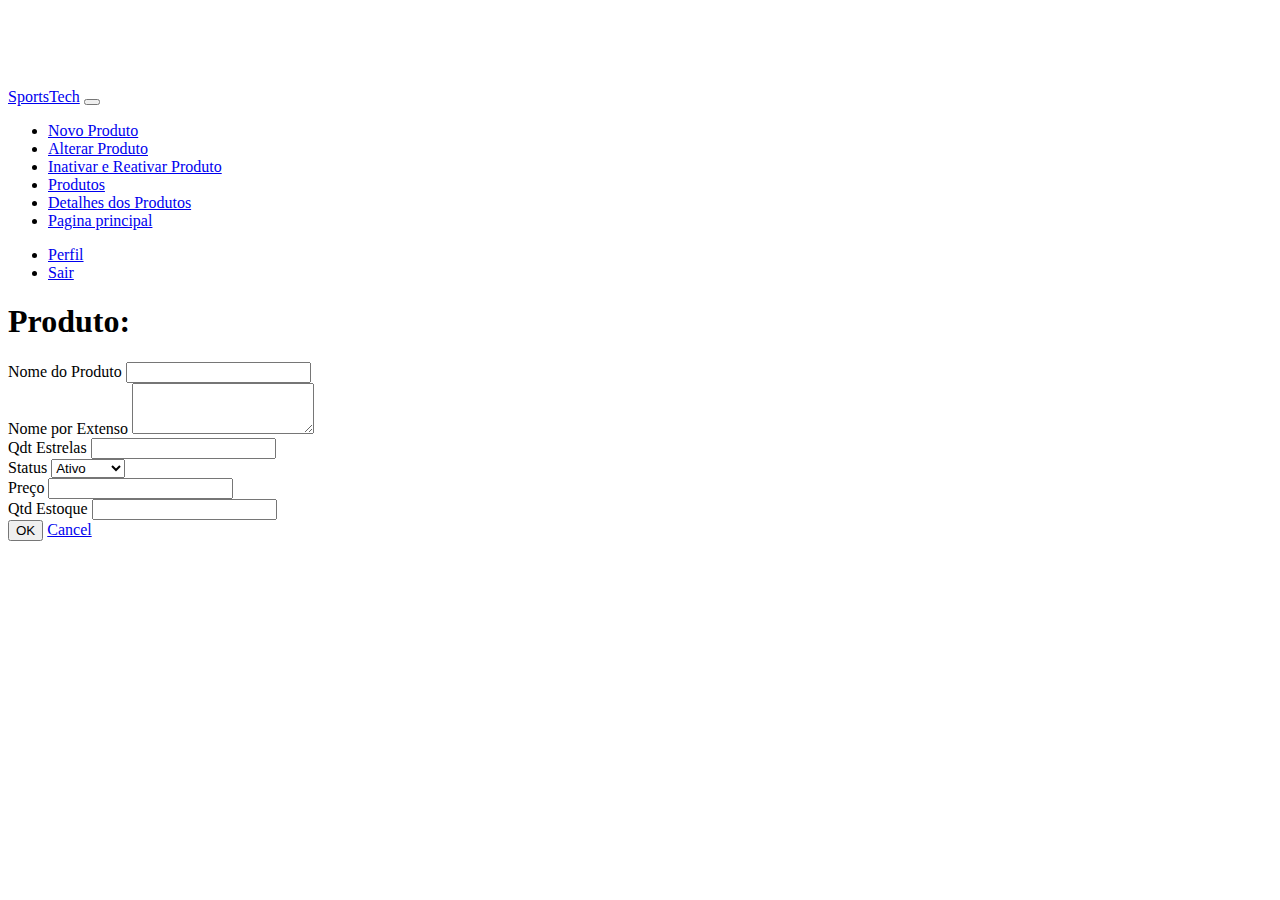
==== Alterar_Produto.html @ 0ae2848d "validação" ====
<!DOCTYPE html>
<html lang="pt-br">

<head>
    <meta http-equiv="X-UA-Compatible" content="IE=edge">
    <meta name="viewport" content="width=device-width, initial-scale=1.0">
    <link rel="stylesheet" href="https://stackpath.bootstrapcdn.com/bootstrap/4.1.3/css/bootstrap.min.css"
        integrity="sha384-MCw98/SFnGE8fJT3GXwEOngsV7Zt27NXFoaoApmYm81iuXoPkFOJwJ8ERdknLPMO" crossorigin="anonymous">
    <script src="https://code.jquery.com/jquery-3.3.1.slim.min.js"
        integrity="sha384-q8i/X+965DzO0rT7abK41JStQIAqVgRVzpbzo5smXKp4YfRvH+8abtTE1Pi6jizo"
        crossorigin="anonymous"></script>
    <script src="https://cdnjs.cloudflare.com/ajax/libs/popper.js/1.14.3/umd/popper.min.js"
        integrity="sha384-ZMP7rVo3mIykV+2+9J3UJ46jBk0WLaUAdn689aCwoqbBJiSnjAK/l8WvCWPIPm49"
        crossorigin="anonymous"></script>
    <script src="https://stackpath.bootstrapcdn.com/bootstrap/4.1.3/js/bootstrap.min.js"
        integrity="sha384-ChfqqxuZUCnJSK3+MXmPNIyE6ZbWh2IMqE241rYiqJxyMiZ6OW/JmZQ5stwEULTy"
        crossorigin="anonymous"></script>
    <link rel="stylesheet" href="Assets/css/Style.css">
    <title>Alterar Produto</title>
</head>

<body>
    <header>
        <nav class="navbar navbar-expand-lg navbar-light bg-light fixed-top">
            <a class="navbar-brand" href="#">SportsTech</a>
            <button class="navbar-toggler" type="button" data-toggle="collapse" data-target="#navbarNav"
                aria-controls="navbarNav" aria-expanded="false" aria-label="Alterna navegação">
                <span class="navbar-toggler-icon"></span>
            </button>
            <div class="collapse navbar-collapse" id="navbarsExampleDefault">
                <ul class="navbar-nav mr-auto">
                    <li class="nav-item">
                        <a class="nav-link" href="CadastratoProduto.html">Novo Produto</a>
                    </li>
                    <li class="nav-item">
                        <a class="nav-link" href="Alterar_Produto.html">Alterar Produto</a>
                    </li>
                    <li class="nav-item">
                        <a class="nav-link" href="InativaeAtiva.html">Inativar e Reativar Produto</a>
                    </li>
                    <li class="nav-item">
                        <a class="nav-link" href="Produtos.html">Produtos</a>
                    </li>
                    <li class="nav-item">
                        <a class="nav-link" href="#">Detalhes dos Produtos</a>
                    </li>
                    <li class="nav-item">
                        <a class="nav-link" href="index.html">Pagina principal</a>
                    </li>
                </ul>
                <ul class="navbar-nav px-3">
                    <li class="nav-item">
                        <a class="nav-link" href="#">Perfil</a>
                    </li>
                    <li class="nav-item">
                        <a class="nav-link" href="#">Sair</a>
                    </li>
                </ul>
            </div>
        </nav>
    </header>
    <main>
        <div class="container">
            <h1>Produto:</h1>

            <form action="ProdutoEditar" method="POST" id="register-form">
                <input type="hidden" value="${produto.codigo}" id="codigo" name="codigo">
                <div class="form-group">
                    <label for="nome-do-produto">Nome do Produto</label>
                    <input type="text" class="form-control" id="Nome do produto" value="" name="Nome do produto" data-min-length="3" data-max-length="30">
                </div>
                <div class="form-group">
                    <label for="nome-por-extenso">Nome por Extenso</label>
                    <textarea class="form-control" id="exampleFormControlTextarea1" rows="3"></textarea>
                </div>
                <div class="form-row col-2">
                    <label for="Quantidade-estrelas">Qdt Estrelas</label>
                    <input type="text" class="form-control" id="Qdt-estrelas" value="" name="Qdt Estrelas">
                </div>
                <div class="form-row">
                    <div class="form-group">
                        <label for="Status">Status</label>
                        <select class="form-control" id="exampleFormControlSelect1">
                            <option>Ativo</option>
                            <option>Desativo</option>
                        </select>
                    </div>
                </div>
                <div class="form-row">
                    <div class="form-group col-md-3">
                        <label for="preco">Preço</label>
                        <input type="number" class="form-control" id="preco" value="${produto.preco}" name="preco" data-min-length = "1" data-max-length = "7">
                    </div>
                    <div class="form-group col-md-3">
                        <label for="Quantidade-Estoque">Qtd Estoque</label>
                        <input type="text" class="form-control" id="Qdt-estoque" value=""
                            name="Qdt Estoque" data-min-length = "1" data-max-length="10">
                    </div>
                </div>
                <button type="submit" id="btn-submit" class="btn btn-primary col-2">OK</button>
                <a href="ProdutoListar" class="btn btn-light col-1">Cancel</a>
            </form>
        </div>
    </main>
    <p class="error-validation template">
    <script src="Assets/Js/Script.js"></script>

</body>

</html>
---- Assets/css/Style.css ----
body {
    padding-top: 5rem;
  }
  .starter-template {
    padding: 3rem 1.5rem;
    text-align: center;
  }

  .form-control-file{
      box-sizing: border-box;
      border: black;
      background-color: rgb(199, 197, 197);
  }


  div.box {
    width: 150px;
    display: inline-block;
    
}

.images-produtos{
    border: 1px solid rgb(0, 0, 0);
}
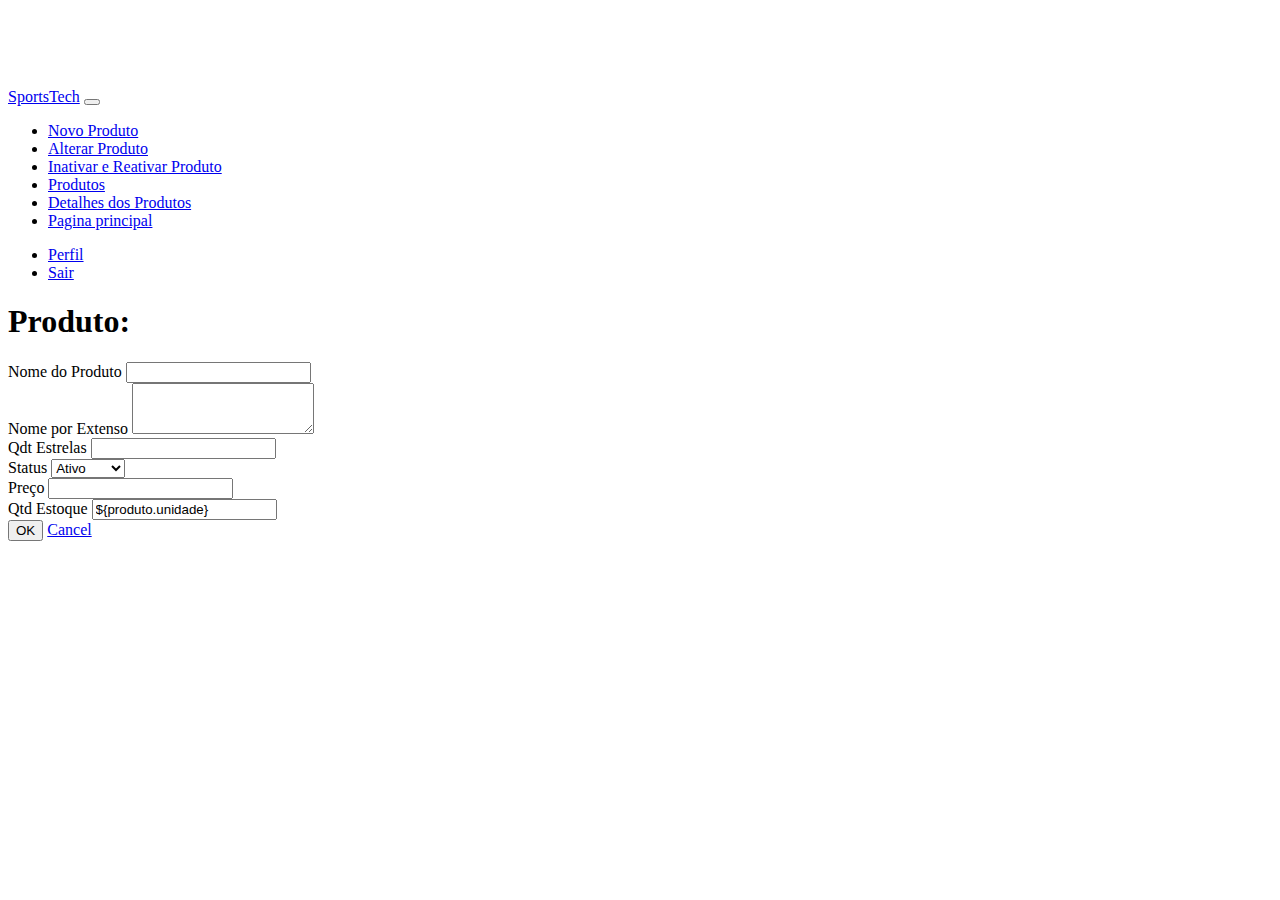
==== commit 0a75c193: "Revert "Alteração"" ====
--- a/Alterar_Produto.html
+++ b/Alterar_Produto.html
@@ -63,11 +63,11 @@
         <div class="container">
             <h1>Produto:</h1>
 
-            <form action="ProdutoEditar" method="POST" id="register-form">
+            <form action="ProdutoEditar" method="POST">
                 <input type="hidden" value="${produto.codigo}" id="codigo" name="codigo">
                 <div class="form-group">
                     <label for="nome-do-produto">Nome do Produto</label>
-                    <input type="text" class="form-control" id="Nome do produto" value="" name="Nome do produto" data-min-length="3" data-max-length="30">
+                    <input type="text" class="form-control" id="Nome do produto" value="" name="Nome do produto">
                 </div>
                 <div class="form-group">
                     <label for="nome-por-extenso">Nome por Extenso</label>
@@ -89,22 +89,19 @@
                 <div class="form-row">
                     <div class="form-group col-md-3">
                         <label for="preco">Preço</label>
-                        <input type="number" class="form-control" id="preco" value="${produto.preco}" name="preco" data-min-length = "1" data-max-length = "7">
+                        <input type="number" class="form-control" id="preco" value="${produto.preco}" name="preco">
                     </div>
                     <div class="form-group col-md-3">
                         <label for="Quantidade-Estoque">Qtd Estoque</label>
-                        <input type="text" class="form-control" id="Qdt-estoque" value=""
-                            name="Qdt Estoque" data-min-length = "1" data-max-length="10">
+                        <input type="text" class="form-control" id="Qdt-estoque" value="${produto.unidade}"
+                            name="Qdt Estoque">
                     </div>
                 </div>
-                <button type="submit" id="btn-submit" class="btn btn-primary col-2">OK</button>
+                <button type="submit" class="btn btn-primary col-2">OK</button>
                 <a href="ProdutoListar" class="btn btn-light col-1">Cancel</a>
             </form>
         </div>
     </main>
-    <p class="error-validation template">
-    <script src="Assets/Js/Script.js"></script>
-
 </body>
 
 </html>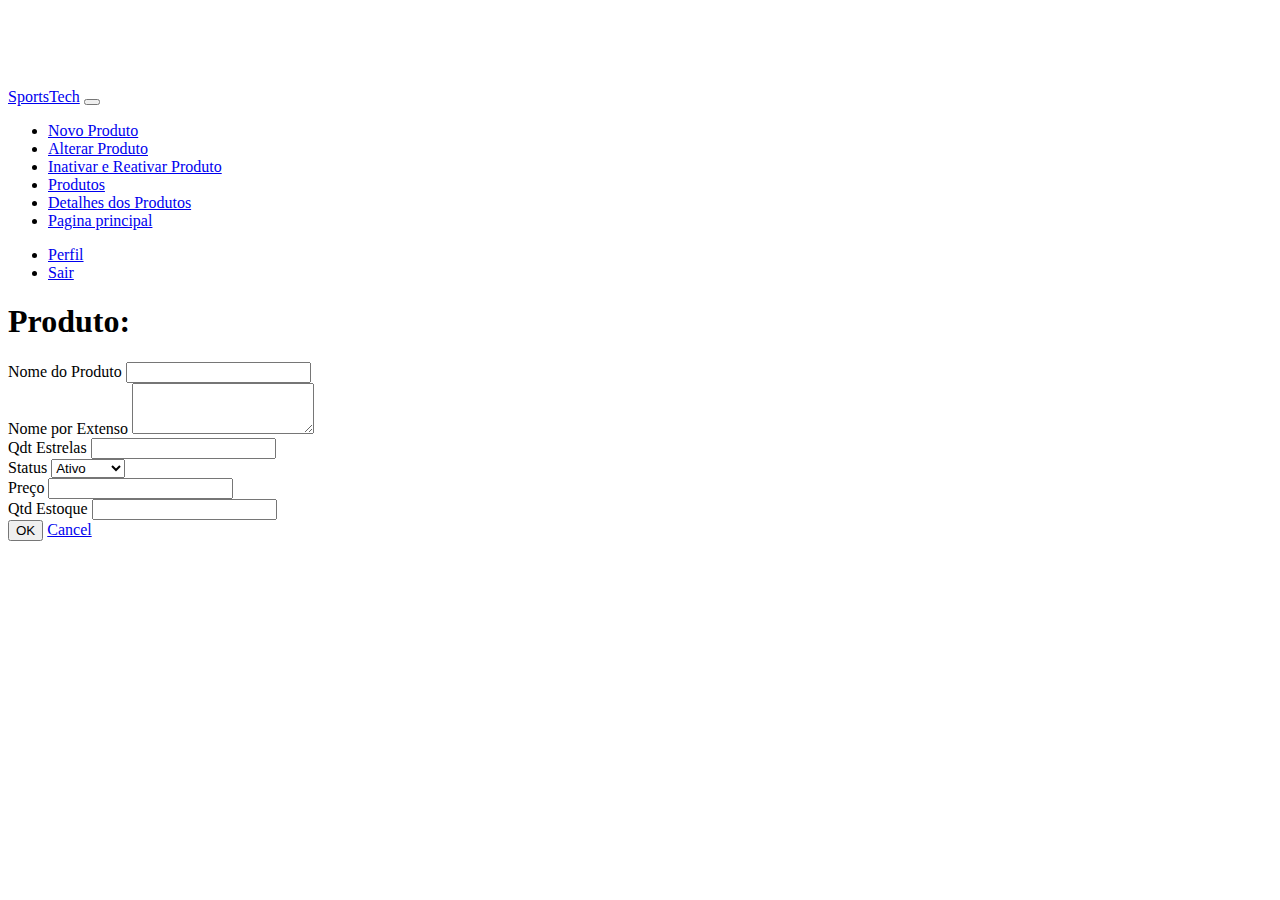
==== commit 5827c2f1: "Merge branch 'master' of https://github.com/LucasJesus17/Projeto-Integrador---IV" ====
--- a/Alterar_Produto.html
+++ b/Alterar_Produto.html
@@ -63,11 +63,11 @@
         <div class="container">
             <h1>Produto:</h1>
 
-            <form action="ProdutoEditar" method="POST">
+            <form action="ProdutoEditar" method="POST" id="register-form">
                 <input type="hidden" value="${produto.codigo}" id="codigo" name="codigo">
                 <div class="form-group">
                     <label for="nome-do-produto">Nome do Produto</label>
-                    <input type="text" class="form-control" id="Nome do produto" value="" name="Nome do produto">
+                    <input type="text" class="form-control" id="Nome do produto" value="" name="Nome do produto" data-min-length="3" data-max-length="30">
                 </div>
                 <div class="form-group">
                     <label for="nome-por-extenso">Nome por Extenso</label>
@@ -89,19 +89,22 @@
                 <div class="form-row">
                     <div class="form-group col-md-3">
                         <label for="preco">Preço</label>
-                        <input type="number" class="form-control" id="preco" value="${produto.preco}" name="preco">
+                        <input type="number" class="form-control" id="preco" value="${produto.preco}" name="preco" data-min-length = "1" data-max-length = "7">
                     </div>
                     <div class="form-group col-md-3">
                         <label for="Quantidade-Estoque">Qtd Estoque</label>
-                        <input type="text" class="form-control" id="Qdt-estoque" value="${produto.unidade}"
-                            name="Qdt Estoque">
+                        <input type="text" class="form-control" id="Qdt-estoque" value=""
+                            name="Qdt Estoque" data-min-length = "1" data-max-length="10">
                     </div>
                 </div>
-                <button type="submit" class="btn btn-primary col-2">OK</button>
+                <button type="submit" id="btn-submit" class="btn btn-primary col-2">OK</button>
                 <a href="ProdutoListar" class="btn btn-light col-1">Cancel</a>
             </form>
         </div>
     </main>
+    <p class="error-validation template">
+    <script src="Assets/Js/Script.js"></script>
+
 </body>
 
 </html>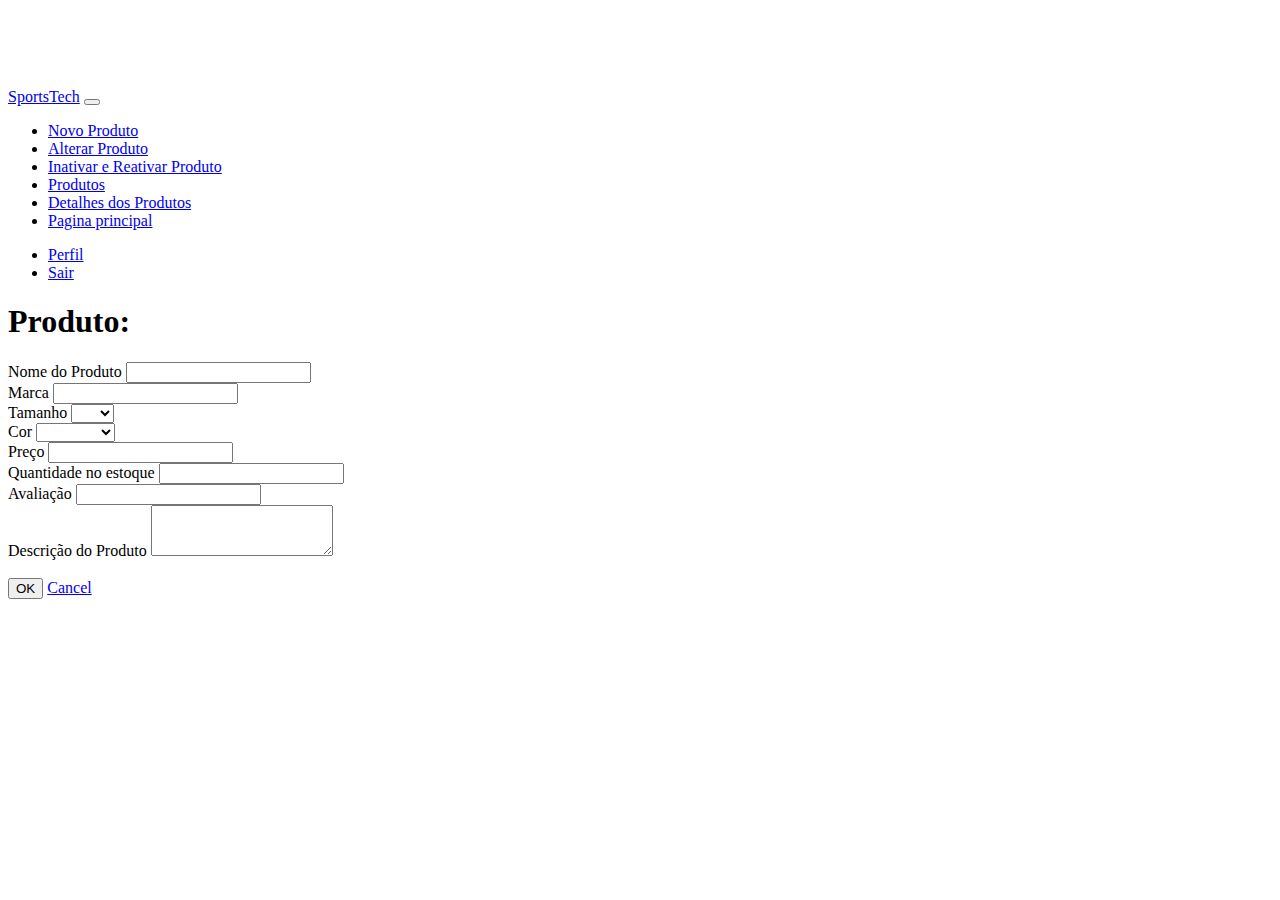
==== commit 558afc1e: "Edição de variaveis" ====
--- a/Alterar_Produto.html
+++ b/Alterar_Produto.html
@@ -63,41 +63,89 @@
         <div class="container">
             <h1>Produto:</h1>
 
-            <form action="ProdutoEditar" method="POST" id="register-form">
+            <form action="ProdutoEditar" method="POST" id = "register-form">
                 <input type="hidden" value="${produto.codigo}" id="codigo" name="codigo">
                 <div class="form-group">
                     <label for="nome-do-produto">Nome do Produto</label>
                     <input type="text" class="form-control" id="Nome do produto" value="" name="Nome do produto" data-min-length="3" data-max-length="30">
                 </div>
                 <div class="form-group">
-                    <label for="nome-por-extenso">Nome por Extenso</label>
-                    <textarea class="form-control" id="exampleFormControlTextarea1" rows="3"></textarea>
-                </div>
-                <div class="form-row col-2">
-                    <label for="Quantidade-estrelas">Qdt Estrelas</label>
-                    <input type="text" class="form-control" id="Qdt-estrelas" value="" name="Qdt Estrelas">
+                    <label for="nome-por-extenso">Marca</label>
+                    <input type="text" class="form-control" id="Marca" value="" name="Nome do produto" data-min-length="3" data-max-length="30">
+
                 </div>
                 <div class="form-row">
                     <div class="form-group">
-                        <label for="Status">Status</label>
+                        <label for="Status">Tamanho</label>
                         <select class="form-control" id="exampleFormControlSelect1">
-                            <option>Ativo</option>
-                            <option>Desativo</option>
+                            <option></option>
+                            <option>30</option>
+                            <option>31</option>
+                            <option>32</option>
+                            <option>33</option>
+                            <option>34</option>
+                            <option>35</option>
+                            <option>36</option>
+                            <option>37</option>
+                            <option>38</option>
+                            <option>39</option>
+                            <option>40</option>
+                            <option>41</option>
+                            <option>42</option>
+                            <option>43</option>
+                            <option>44</option>
+                            <option>45</option>
+                            <option>46</option>
+                            <option></option>
+                            <option>P</option>
+                            <option>M</option>
+                            <option>G</option>
+                            <option>GG</option>
+
                         </select>
                     </div>
                 </div>
+                <div class="form-row">
+                    <div class="form-group">
+                        <label for="Status">Cor</label>
+                        <select class="form-control" id="exampleFormControlSelect1">
+                            <option></option>
+                            <option>Branco</option>
+                            <option>Preto</option>
+                            <option>Azul</option>
+                            <option>Vermelho</option>
+                            <option>Verde</option>
+                            <option>Rosa</option>
+                        </select>
+                    </div>
+                </div>
+
                 <div class="form-row">
                     <div class="form-group col-md-3">
                         <label for="preco">Preço</label>
                         <input type="number" class="form-control" id="preco" value="${produto.preco}" name="preco" data-min-length = "1" data-max-length = "7">
                     </div>
                     <div class="form-group col-md-3">
-                        <label for="Quantidade-Estoque">Qtd Estoque</label>
+                        <label for="Quantidade-Estoque">Quantidade no estoque</label>
                         <input type="text" class="form-control" id="Qdt-estoque" value=""
                             name="Qdt Estoque" data-min-length = "1" data-max-length="10">
                     </div>
                 </div>
-                <button type="submit" id="btn-submit" class="btn btn-primary col-2">OK</button>
+                
+                <div class="form-group">
+                    <label for="avaliacao">Avaliação</label>
+                    <input type="text" class="form-control" id="avaliacao" value="" name="avaliacao" data-min-length="3" data-max-length="30">
+
+                </div>
+
+               
+
+                <div class="form-group">
+                    <label for="nome-por-extenso">Descrição do Produto</label>
+                    <textarea class="form-control" id="exampleFormControlTextarea1" rows="3"></textarea>
+                </div>
+                <br>
+         <button type="submit" id="btn-submit" class="btn btn-primary col-2">OK</button>
                 <a href="ProdutoListar" class="btn btn-light col-1">Cancel</a>
             </form>
         </div>
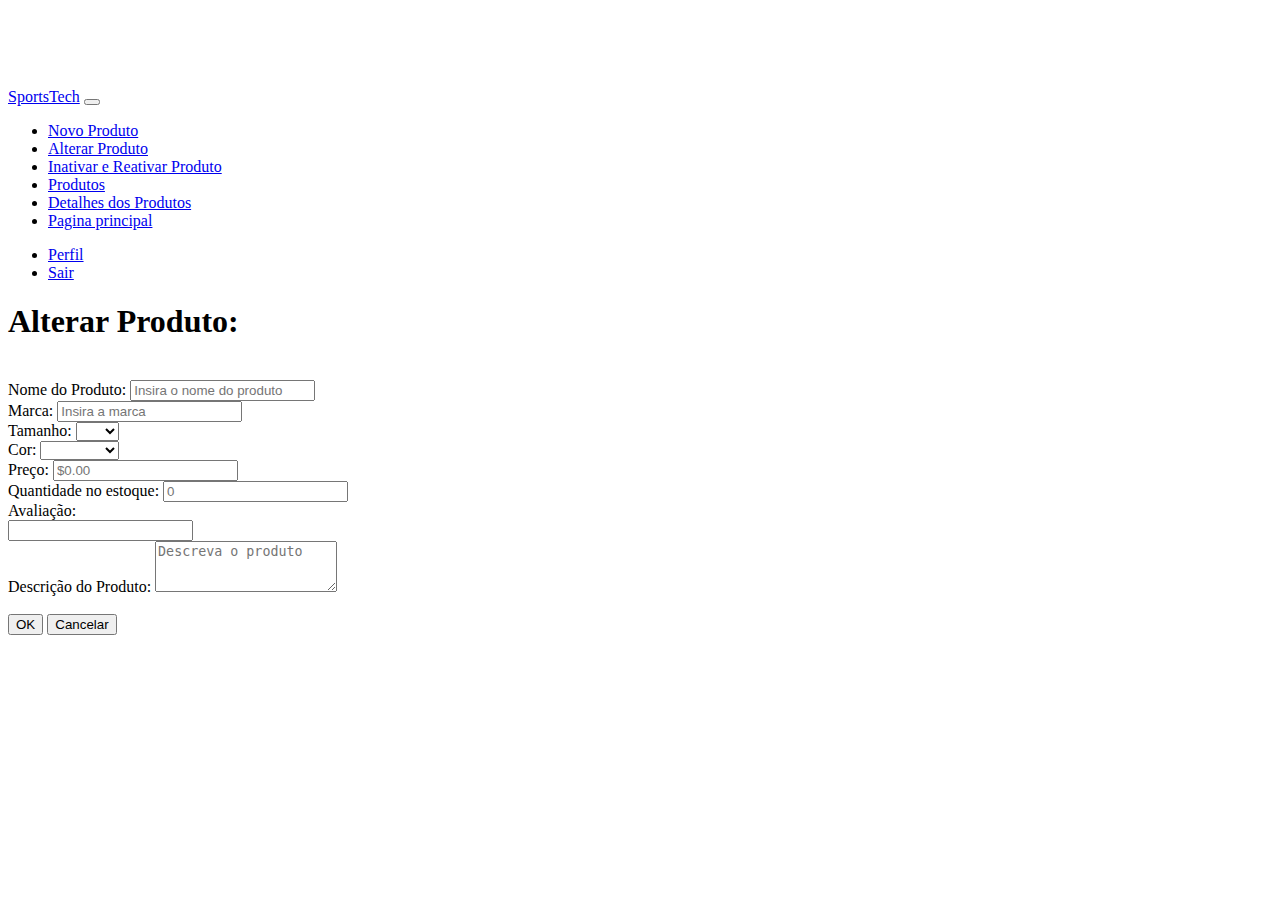
==== commit bdb05e7e: "alterações" ====
--- a/Alterar_Produto.html
+++ b/Alterar_Produto.html
@@ -61,23 +61,27 @@
     </header>
     <main>
         <div class="container">
-            <h1>Produto:</h1>
-
-            <form action="ProdutoEditar" method="POST" id = "register-form">
+            <h1>Alterar Produto:</h1>
+            <br>
+            <form action="ProdutoEditar" method="POST" id="register-form">
                 <input type="hidden" value="${produto.codigo}" id="codigo" name="codigo">
-                <div class="form-group">
-                    <label for="nome-do-produto">Nome do Produto</label>
-                    <input type="text" class="form-control" id="Nome do produto" value="" name="Nome do produto" data-min-length="3" data-max-length="30">
-                </div>
-                <div class="form-group">
-                    <label for="nome-por-extenso">Marca</label>
-                    <input type="text" class="form-control" id="Marca" value="" name="Nome do produto" data-min-length="3" data-max-length="30">
-
+                <div class="form-row">
+                    <div class="form-group col-md-6">
+                        <label for="nome-do-produto">Nome do Produto:</label>
+                        <input type="text" class="form-control" id="Nome do produto"
+                            placeholder="Insira o nome do produto" value="" name="Nome do produto" data-min-length="3"
+                            data-max-length="30">
+                    </div>
+                    <div class="form-group col-md-3">
+                        <label for="marca">Marca:</label>
+                        <input type="text" class="form-control" id="Marca" placeholder="Insira a marca" value=""
+                            name="Marca do produto" data-min-length="3" data-max-length="30">
+                    </div>
                 </div>
                 <div class="form-row">
-                    <div class="form-group">
-                        <label for="Status">Tamanho</label>
-                        <select class="form-control" id="exampleFormControlSelect1">
+                    <div class="form-group col-1">
+                        <label for="Status">Tamanho:</label>
+                        <select class="form-control" aria-placeholder="0" id="exampleFormControlSelect1">
                             <option></option>
                             <option>30</option>
                             <option>31</option>
@@ -101,13 +105,12 @@
                             <option>M</option>
                             <option>G</option>
                             <option>GG</option>
-
                         </select>
                     </div>
                 </div>
                 <div class="form-row">
-                    <div class="form-group">
-                        <label for="Status">Cor</label>
+                    <div class="form-group col-2">
+                        <label for="Status">Cor:</label>
                         <select class="form-control" id="exampleFormControlSelect1">
                             <option></option>
                             <option>Branco</option>
@@ -119,39 +122,38 @@
                         </select>
                     </div>
                 </div>
-
                 <div class="form-row">
                     <div class="form-group col-md-3">
-                        <label for="preco">Preço</label>
-                        <input type="number" class="form-control" id="preco" value="${produto.preco}" name="preco" data-min-length = "1" data-max-length = "7">
+                        <label for="preco">Preço:</label>
+                        <input type="number" class="form-control" placeholder="$0.00" id="preco"
+                            value="${produto.preco}" name="preco" data-min-length="1" data-max-length="7">
                     </div>
                     <div class="form-group col-md-3">
-                        <label for="Quantidade-Estoque">Quantidade no estoque</label>
-                        <input type="text" class="form-control" id="Qdt-estoque" value=""
-                            name="Qdt Estoque" data-min-length = "1" data-max-length="10">
+                        <label for="Quantidade-Estoque">Quantidade no estoque:</label>
+                        <input type="text" class="form-control" id="Qdt-estoque" value="" name="Qdt Estoque"
+                            data-min-length="1" data-max-length="10" placeholder="0">
                     </div>
                 </div>
-                
-                <div class="form-group">
-                    <label for="avaliacao">Avaliação</label>
-                    <input type="text" class="form-control" id="avaliacao" value="" name="avaliacao" data-min-length="3" data-max-length="30">
-
+                <div class="form-group row">
+                    <label for="avaliacao" class="col-1 col-form-label">Avaliação:</label>
+                    <div class="col-sm-4">
+                        <input type="text" class="form-control" id="avaliacao" value="" name="avaliacao"
+                            data-min-length="3" data-max-length="30">
+                    </div>
                 </div>
-
-               
-
-                <div class="form-group">
-                    <label for="nome-por-extenso">Descrição do Produto</label>
-                    <textarea class="form-control" id="exampleFormControlTextarea1" rows="3"></textarea>
+                <div class="form-row">
+                    <label for="nome-por-extenso">Descrição do Produto:</label>
+                    <textarea class="form-control" placeholder="Descreva o produto" id="exampleFormControlTextarea1"
+                        rows="3"></textarea>
                 </div>
                 <br>
-         <button type="submit" id="btn-submit" class="btn btn-primary col-2">OK</button>
-                <a href="ProdutoListar" class="btn btn-light col-1">Cancel</a>
+                <button type="submit" id="btn-submit" class="btn btn-primary col-2">OK</button>
+                <a href="index.html"><button type="button" class="btn btn-danger col-2">Cancelar</button></a>
             </form>
         </div>
     </main>
     <p class="error-validation template">
-    <script src="Assets/Js/Script.js"></script>
+        <script src="Assets/Js/Script.js"></script>
 
 </body>
 
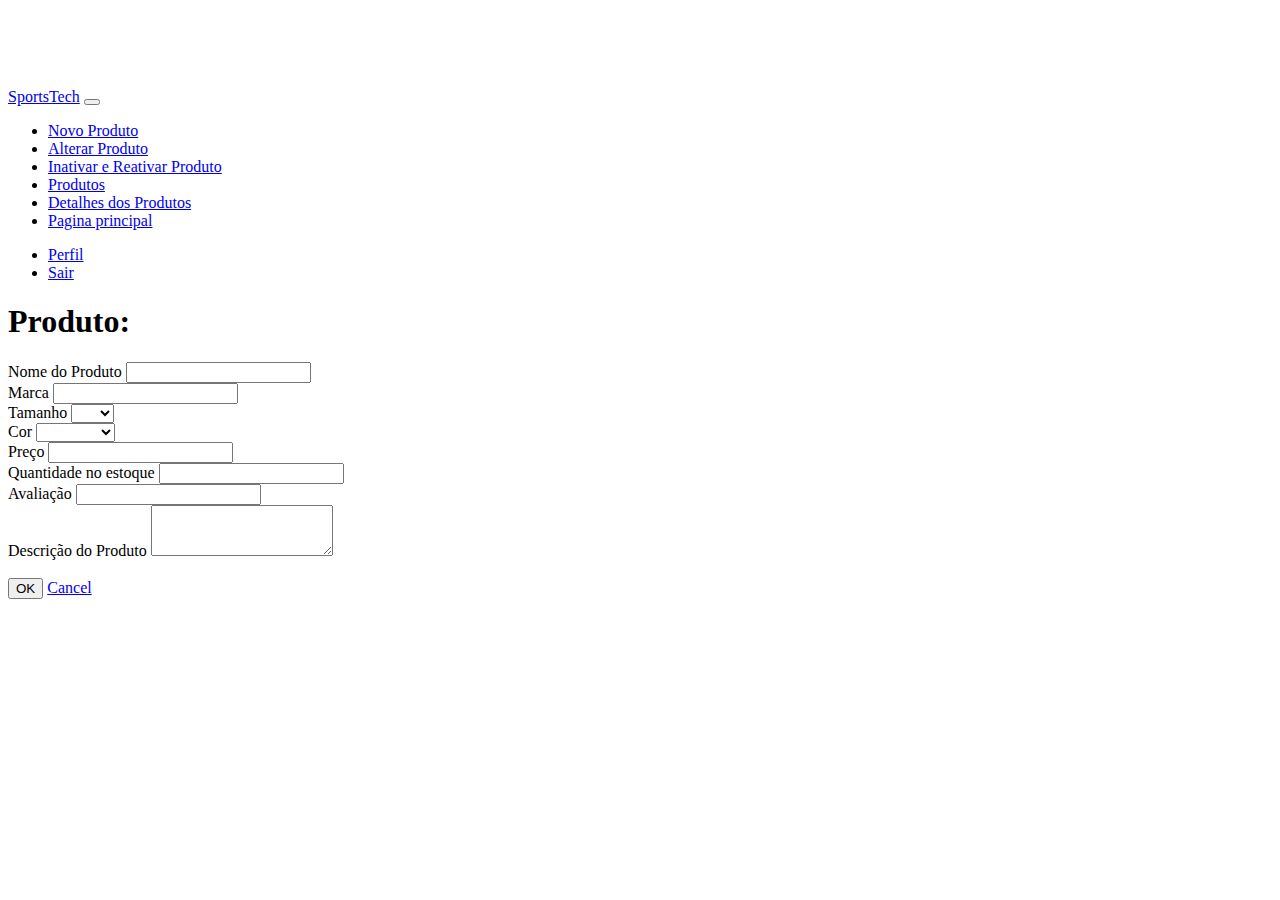
==== commit c15b01c5: "Cancel" ====
--- a/Alterar_Produto.html
+++ b/Alterar_Produto.html
@@ -61,27 +61,23 @@
     </header>
     <main>
         <div class="container">
-            <h1>Alterar Produto:</h1>
-            <br>
-            <form action="ProdutoEditar" method="POST" id="register-form">
+            <h1>Produto:</h1>
+
+            <form action="ProdutoEditar" method="POST" id = "register-form">
                 <input type="hidden" value="${produto.codigo}" id="codigo" name="codigo">
-                <div class="form-row">
-                    <div class="form-group col-md-6">
-                        <label for="nome-do-produto">Nome do Produto:</label>
-                        <input type="text" class="form-control" id="Nome do produto"
-                            placeholder="Insira o nome do produto" value="" name="Nome do produto" data-min-length="3"
-                            data-max-length="30">
-                    </div>
-                    <div class="form-group col-md-3">
-                        <label for="marca">Marca:</label>
-                        <input type="text" class="form-control" id="Marca" placeholder="Insira a marca" value=""
-                            name="Marca do produto" data-min-length="3" data-max-length="30">
-                    </div>
+                <div class="form-group">
+                    <label for="nome-do-produto">Nome do Produto</label>
+                    <input type="text" class="form-control" id="Nome do produto" value="" name="Nome do produto" data-min-length="3" data-max-length="30">
+                </div>
+                <div class="form-group">
+                    <label for="nome-por-extenso">Marca</label>
+                    <input type="text" class="form-control" id="Marca" value="" name="Nome do produto" data-min-length="3" data-max-length="30">
+
                 </div>
                 <div class="form-row">
-                    <div class="form-group col-1">
-                        <label for="Status">Tamanho:</label>
-                        <select class="form-control" aria-placeholder="0" id="exampleFormControlSelect1">
+                    <div class="form-group">
+                        <label for="Status">Tamanho</label>
+                        <select class="form-control" id="exampleFormControlSelect1">
                             <option></option>
                             <option>30</option>
                             <option>31</option>
@@ -105,12 +101,13 @@
                             <option>M</option>
                             <option>G</option>
                             <option>GG</option>
+
                         </select>
                     </div>
                 </div>
                 <div class="form-row">
-                    <div class="form-group col-2">
-                        <label for="Status">Cor:</label>
+                    <div class="form-group">
+                        <label for="Status">Cor</label>
                         <select class="form-control" id="exampleFormControlSelect1">
                             <option></option>
                             <option>Branco</option>
@@ -122,38 +119,39 @@
                         </select>
                     </div>
                 </div>
+
                 <div class="form-row">
                     <div class="form-group col-md-3">
-                        <label for="preco">Preço:</label>
-                        <input type="number" class="form-control" placeholder="$0.00" id="preco"
-                            value="${produto.preco}" name="preco" data-min-length="1" data-max-length="7">
+                        <label for="preco">Preço</label>
+                        <input type="number" class="form-control" id="preco" value="${produto.preco}" name="preco" data-min-length = "1" data-max-length = "7">
                     </div>
                     <div class="form-group col-md-3">
-                        <label for="Quantidade-Estoque">Quantidade no estoque:</label>
-                        <input type="text" class="form-control" id="Qdt-estoque" value="" name="Qdt Estoque"
-                            data-min-length="1" data-max-length="10" placeholder="0">
+                        <label for="Quantidade-Estoque">Quantidade no estoque</label>
+                        <input type="text" class="form-control" id="Qdt-estoque" value=""
+                            name="Qdt Estoque" data-min-length = "1" data-max-length="10">
                     </div>
                 </div>
-                <div class="form-group row">
-                    <label for="avaliacao" class="col-1 col-form-label">Avaliação:</label>
-                    <div class="col-sm-4">
-                        <input type="text" class="form-control" id="avaliacao" value="" name="avaliacao"
-                            data-min-length="3" data-max-length="30">
-                    </div>
+                
+                <div class="form-group">
+                    <label for="avaliacao">Avaliação</label>
+                    <input type="text" class="form-control" id="avaliacao" value="" name="avaliacao" data-min-length="3" data-max-length="30">
+
                 </div>
-                <div class="form-row">
-                    <label for="nome-por-extenso">Descrição do Produto:</label>
-                    <textarea class="form-control" placeholder="Descreva o produto" id="exampleFormControlTextarea1"
-                        rows="3"></textarea>
+
+               
+
+                <div class="form-group">
+                    <label for="nome-por-extenso">Descrição do Produto</label>
+                    <textarea class="form-control" id="exampleFormControlTextarea1" rows="3"></textarea>
                 </div>
                 <br>
-                <button type="submit" id="btn-submit" class="btn btn-primary col-2">OK</button>
-                <a href="index.html"><button type="button" class="btn btn-danger col-2">Cancelar</button></a>
+         <button type="submit" id="btn-submit" class="btn btn-primary col-2">OK</button>
+                <a href="produtos.html" class="btn btn-light col-1">Cancel</a>
             </form>
         </div>
     </main>
     <p class="error-validation template">
-        <script src="Assets/Js/Script.js"></script>
+    <script src="Assets/Js/Script.js"></script>
 
 </body>
 
--- a/Assets/css/Style.css
+++ b/Assets/css/Style.css
@@ -18,8 +18,6 @@
     display: inline-block;
     
 }
-
 .images-produtos{
-    border: 1px solid rgb(0, 0, 0);
-}
-
+  text-align: center;
+}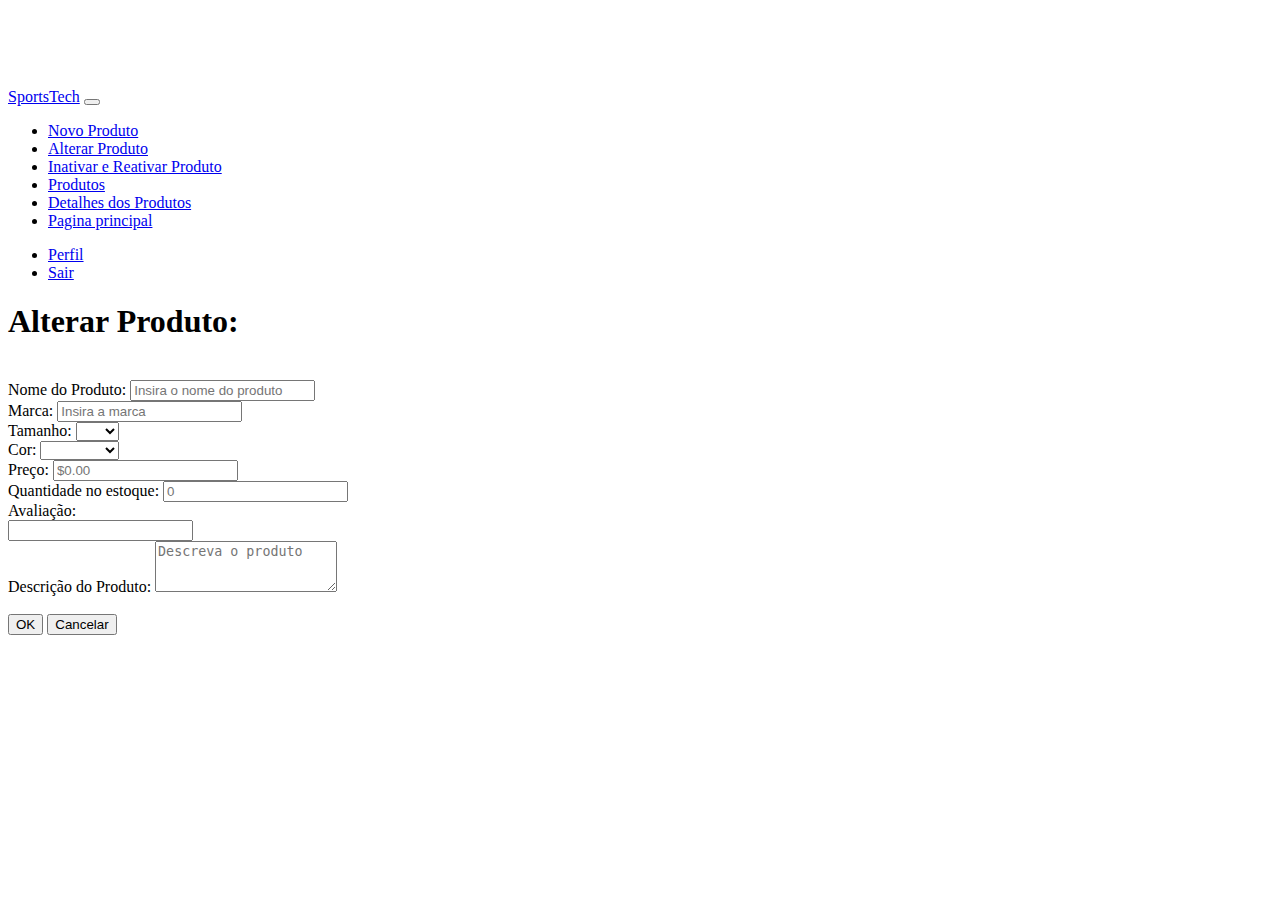
==== commit 514e4391: "alterações" ====
--- a/Alterar_Produto.html
+++ b/Alterar_Produto.html
@@ -61,23 +61,27 @@
     </header>
     <main>
         <div class="container">
-            <h1>Produto:</h1>
-
-            <form action="ProdutoEditar" method="POST" id = "register-form">
+            <h1>Alterar Produto:</h1>
+            <br>
+            <form action="ProdutoEditar" method="POST" id="register-form">
                 <input type="hidden" value="${produto.codigo}" id="codigo" name="codigo">
-                <div class="form-group">
-                    <label for="nome-do-produto">Nome do Produto</label>
-                    <input type="text" class="form-control" id="Nome do produto" value="" name="Nome do produto" data-min-length="3" data-max-length="30">
-                </div>
-                <div class="form-group">
-                    <label for="nome-por-extenso">Marca</label>
-                    <input type="text" class="form-control" id="Marca" value="" name="Nome do produto" data-min-length="3" data-max-length="30">
-
+                <div class="form-row">
+                    <div class="form-group col-md-6">
+                        <label for="nome-do-produto">Nome do Produto:</label>
+                        <input type="text" class="form-control" id="Nome do produto"
+                            placeholder="Insira o nome do produto" value="" name="Nome do produto" data-min-length="3"
+                            data-max-length="30">
+                    </div>
+                    <div class="form-group col-md-3">
+                        <label for="marca">Marca:</label>
+                        <input type="text" class="form-control" id="Marca" placeholder="Insira a marca" value=""
+                            name="Marca do produto" data-min-length="3" data-max-length="30">
+                    </div>
                 </div>
                 <div class="form-row">
-                    <div class="form-group">
-                        <label for="Status">Tamanho</label>
-                        <select class="form-control" id="exampleFormControlSelect1">
+                    <div class="form-group col-1">
+                        <label for="Status">Tamanho:</label>
+                        <select class="form-control" aria-placeholder="0" id="exampleFormControlSelect1">
                             <option></option>
                             <option>30</option>
                             <option>31</option>
@@ -101,13 +105,12 @@
                             <option>M</option>
                             <option>G</option>
                             <option>GG</option>
-
                         </select>
                     </div>
                 </div>
                 <div class="form-row">
-                    <div class="form-group">
-                        <label for="Status">Cor</label>
+                    <div class="form-group col-2">
+                        <label for="Status">Cor:</label>
                         <select class="form-control" id="exampleFormControlSelect1">
                             <option></option>
                             <option>Branco</option>
@@ -119,39 +122,38 @@
                         </select>
                     </div>
                 </div>
-
                 <div class="form-row">
                     <div class="form-group col-md-3">
-                        <label for="preco">Preço</label>
-                        <input type="number" class="form-control" id="preco" value="${produto.preco}" name="preco" data-min-length = "1" data-max-length = "7">
+                        <label for="preco">Preço:</label>
+                        <input type="number" class="form-control" placeholder="$0.00" id="preco"
+                            value="${produto.preco}" name="preco" data-min-length="1" data-max-length="7">
                     </div>
                     <div class="form-group col-md-3">
-                        <label for="Quantidade-Estoque">Quantidade no estoque</label>
-                        <input type="text" class="form-control" id="Qdt-estoque" value=""
-                            name="Qdt Estoque" data-min-length = "1" data-max-length="10">
+                        <label for="Quantidade-Estoque">Quantidade no estoque:</label>
+                        <input type="text" class="form-control" id="Qdt-estoque" value="" name="Qdt Estoque"
+                            data-min-length="1" data-max-length="10" placeholder="0">
                     </div>
                 </div>
-                
-                <div class="form-group">
-                    <label for="avaliacao">Avaliação</label>
-                    <input type="text" class="form-control" id="avaliacao" value="" name="avaliacao" data-min-length="3" data-max-length="30">
-
+                <div class="form-group row">
+                    <label for="avaliacao" class="col-1 col-form-label">Avaliação:</label>
+                    <div class="col-sm-4">
+                        <input type="text" class="form-control" id="avaliacao" value="" name="avaliacao"
+                            data-min-length="3" data-max-length="30">
+                    </div>
                 </div>
-
-               
-
-                <div class="form-group">
-                    <label for="nome-por-extenso">Descrição do Produto</label>
-                    <textarea class="form-control" id="exampleFormControlTextarea1" rows="3"></textarea>
+                <div class="form-row">
+                    <label for="nome-por-extenso">Descrição do Produto:</label>
+                    <textarea class="form-control" placeholder="Descreva o produto" id="exampleFormControlTextarea1"
+                        rows="3"></textarea>
                 </div>
                 <br>
-         <button type="submit" id="btn-submit" class="btn btn-primary col-2">OK</button>
-                <a href="produtos.html" class="btn btn-light col-1">Cancel</a>
+                <button type="submit" id="btn-submit" class="btn btn-primary col-2">OK</button>
+                <a href="produtos.html"><button type="button" class="btn btn-danger col-2">Cancelar</button></a>
             </form>
         </div>
     </main>
     <p class="error-validation template">
-    <script src="Assets/Js/Script.js"></script>
+        <script src="Assets/Js/Script.js"></script>
 
 </body>
 
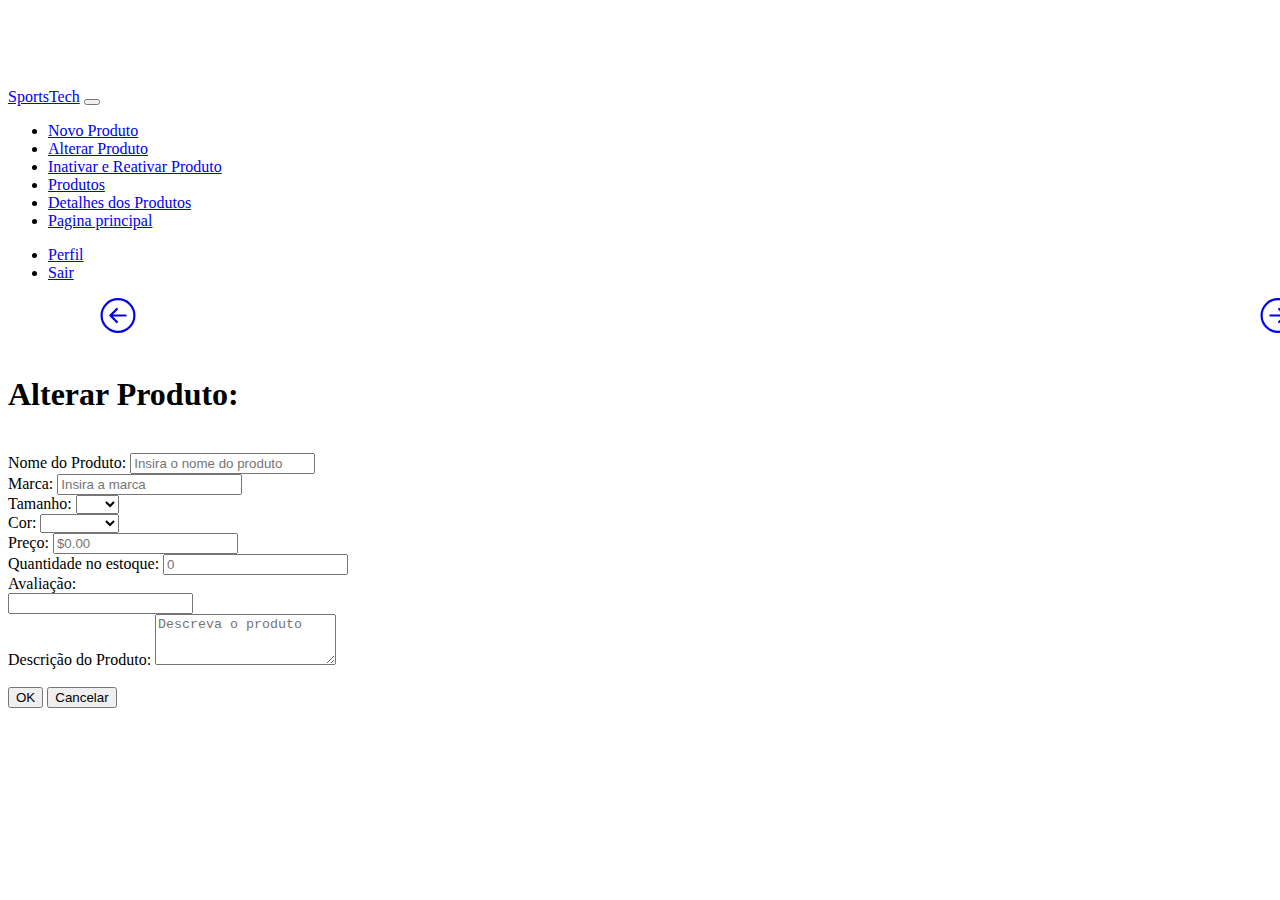
==== commit 61e0e0b4: "detalhes e visualização" ====
--- a/Alterar_Produto.html
+++ b/Alterar_Produto.html
@@ -59,6 +59,29 @@
             </div>
         </nav>
     </header>
+    <div class="Arrow">
+        <div>
+            <a href="CadastratoProduto.html">
+            <i class="bi bi-arrow-left-circle"></i>
+            <svg xmlns="http://www.w3.org/2000/svg" width="220" height ="35" fill="currentColor"
+                class="bi bi-arrow-left-circle" viewBox="0 0 16 16">
+                <path  fill-rule="evenodd"
+                    d="M1 8a7 7 0 1 0 14 0A7 7 0 0 0 1 8zm15 0A8 8 0 1 1 0 8a8 8 0 0 1 16 0zm-4.5-.5a.5.5 0 0 1 0 1H5.707l2.147 2.146a.5.5 0 0 1-.708.708l-3-3a.5.5 0 0 1 0-.708l3-3a.5.5 0 1 1 .708.708L5.707 7.5H11.5z" />
+                </svg>
+            </a>
+        </div>
+        <div>
+            <a href="InativaeAtiva.html">
+            <i class="bi bi-arrow-right-circle"></i>
+            <svg xmlns="http://www.w3.org/2000/svg" width="2100" height="35" fill="currentColor"
+                class="bi bi-arrow-right-circle" viewBox="0 0 16 16">
+                <path fill-rule="evenodd"
+                    d="M1 8a7 7 0 1 0 14 0A7 7 0 0 0 1 8zm15 0A8 8 0 1 1 0 8a8 8 0 0 1 16 0zM4.5 7.5a.5.5 0 0 0 0 1h5.793l-2.147 2.146a.5.5 0 0 0 .708.708l3-3a.5.5 0 0 0 0-.708l-3-3a.5.5 0 1 0-.708.708L10.293 7.5H4.5z" />
+            </svg>
+        </a>
+        </div>
+    </div>
+    <br>
     <main>
         <div class="container">
             <h1>Alterar Produto:</h1>
--- a/Assets/css/Style.css
+++ b/Assets/css/Style.css
@@ -20,4 +20,8 @@
 }
 .images-produtos{
   text-align: center;
+}
+
+.Arrow{
+  display: flex;
 }